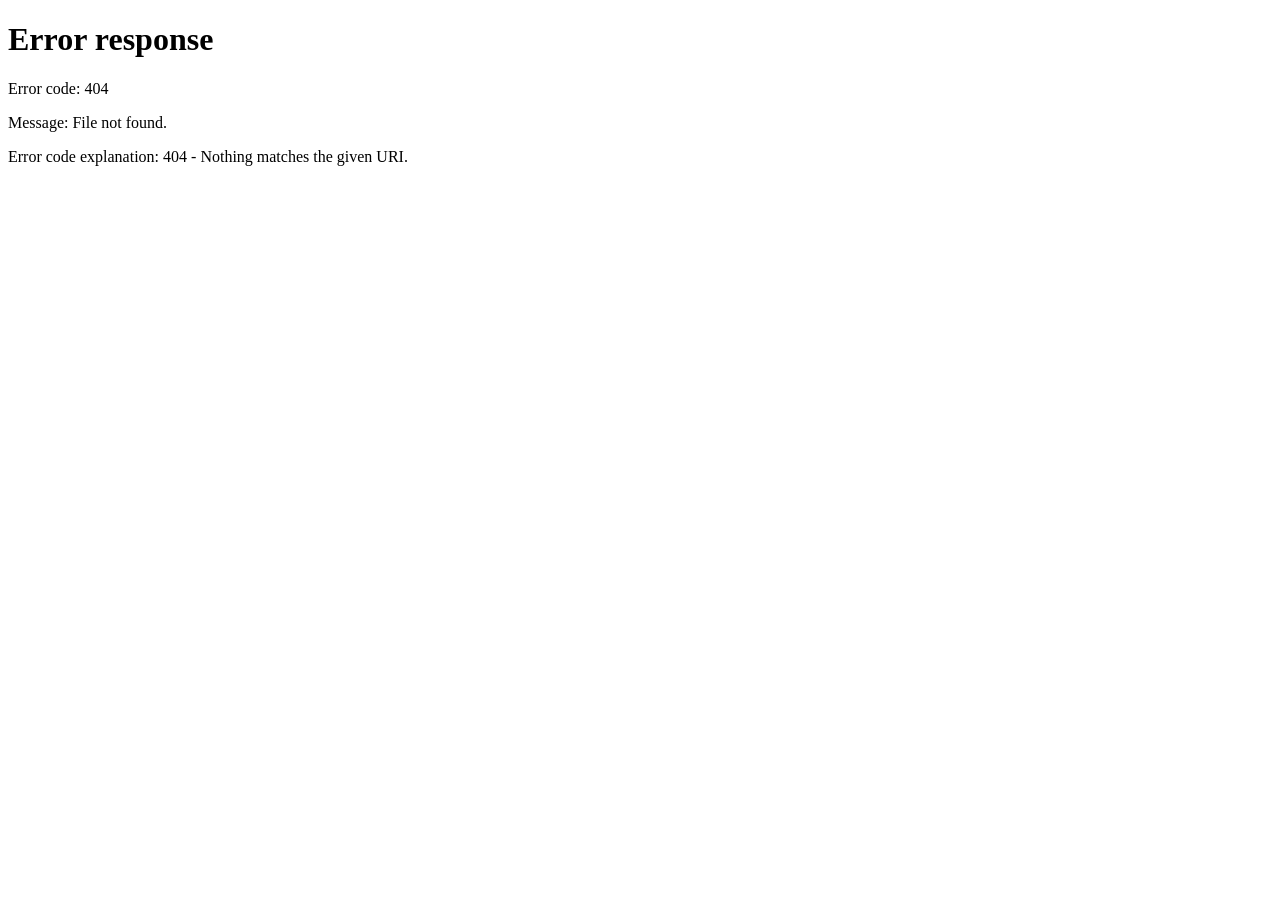
==== deploy/link.html @ 8513d025 "deploy: túnel da Cloudflare no lugar da VM e link fixo no GitHub Pages" ====
<!doctype html>
<!-- Link fixo do WatchMatch (docs/DEPLOY.md). O deploy/deploy.sh preenche o endereço do túnel e a data
     e publica esta página na branch gh-pages; o GitHub Pages a serve em https://lucasbinda.github.io/notComplete/
     e ela manda o visitante para o endereço atual do túnel da Cloudflare, que muda a cada subida. -->
<html lang="pt-BR">
  <head>
    <meta charset="UTF-8" />
    <meta name="viewport" content="width=device-width, initial-scale=1.0" />
    <meta http-equiv="refresh" content="0; url=__URL__" />
    <meta name="robots" content="noindex" />
    <title>WatchMatch</title>
    <style>
      :root { color-scheme: dark; }
      body {
        margin: 0;
        min-height: 100dvh;
        display: grid;
        place-items: center;
        background: hsl(235 22% 6%);
        color: hsl(235 25% 93%);
        font: 16px/1.6 system-ui, sans-serif;
        text-align: center;
        padding: 0 16px;
      }
      a { color: hsl(335 80% 64%); }
      small { color: hsl(235 14% 66%); }
    </style>
    <script>
      location.replace('__URL__')
    </script>
  </head>
  <body>
    <main>
      <h1>WatchMatch</h1>
      <p>Abrindo o site… Se não abrir sozinho, <a href="__URL__">clique aqui</a>.</p>
      <p><small>Endereço publicado em __QUANDO__. Se a página não carregar, o site está fora do ar no momento.</small></p>
    </main>
  </body>
</html>
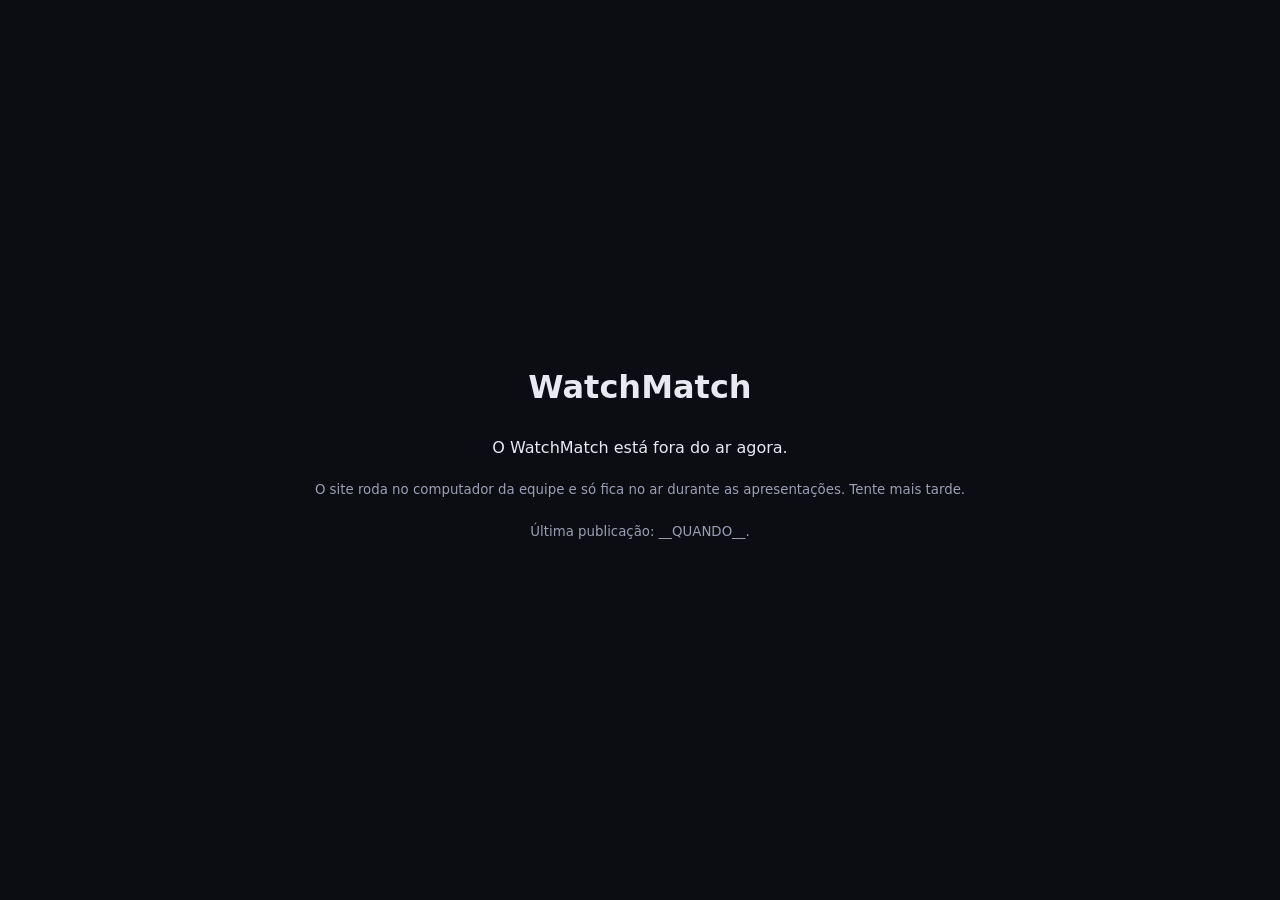
==== commit 1a90612a: "deploy: link fixo confere se o site está no ar e deploy.sh parar" ====
--- a/deploy/link.html
+++ b/deploy/link.html
@@ -1,12 +1,13 @@
 <!doctype html>
 <!-- Link fixo do WatchMatch (docs/DEPLOY.md). O deploy/deploy.sh preenche o endereço do túnel e a data
-     e publica esta página na branch gh-pages; o GitHub Pages a serve em https://lucasbinda.github.io/notComplete/
-     e ela manda o visitante para o endereço atual do túnel da Cloudflare, que muda a cada subida. -->
+     e publica esta página na branch gh-pages; o GitHub Pages a serve em https://lucasbinda.github.io/notComplete/.
+     Antes de redirecionar, a página confere se o site está no ar: carrega o ícone do site como imagem (imagem
+     de outro domínio não esbarra no CORS). Carregou: redireciona. Não carregou em 8 s (túnel caído, computador
+     desligado, ou "deploy/deploy.sh parar", que publica a página sem endereço): mostra que está fora do ar. -->
 <html lang="pt-BR">
   <head>
     <meta charset="UTF-8" />
     <meta name="viewport" content="width=device-width, initial-scale=1.0" />
-    <meta http-equiv="refresh" content="0; url=__URL__" />
     <meta name="robots" content="noindex" />
     <title>WatchMatch</title>
     <style>
@@ -24,16 +25,41 @@
       }
       a { color: hsl(335 80% 64%); }
       small { color: hsl(235 14% 66%); }
+      [hidden] { display: none; }
     </style>
-    <script>
-      location.replace('__URL__')
-    </script>
   </head>
   <body>
     <main>
       <h1>WatchMatch</h1>
-      <p>Abrindo o site… Se não abrir sozinho, <a href="__URL__">clique aqui</a>.</p>
-      <p><small>Endereço publicado em __QUANDO__. Se a página não carregar, o site está fora do ar no momento.</small></p>
+      <p id="checking">Abrindo o site…</p>
+      <div id="offline" hidden>
+        <p>O WatchMatch está fora do ar agora.</p>
+        <p><small>O site roda no computador da equipe e só fica no ar durante as apresentações. Tente mais tarde.</small></p>
+      </div>
+      <noscript><p>Sem JavaScript: <a href="__URL__">tente abrir o site</a>.</p></noscript>
+      <p><small>Última publicação: __QUANDO__.</small></p>
     </main>
+    <script>
+      const site = '__URL__'
+      const offline = () => {
+        document.getElementById('checking').hidden = true
+        document.getElementById('offline').hidden = false
+      }
+      if (!site.startsWith('https://')) {
+        offline()
+      } else {
+        const probe = new Image()
+        const timer = setTimeout(offline, 8000)
+        probe.onload = () => {
+          clearTimeout(timer)
+          location.replace(site)
+        }
+        probe.onerror = () => {
+          clearTimeout(timer)
+          offline()
+        }
+        probe.src = `${site}/favicon.svg?agora=${Date.now()}`
+      }
+    </script>
   </body>
 </html>
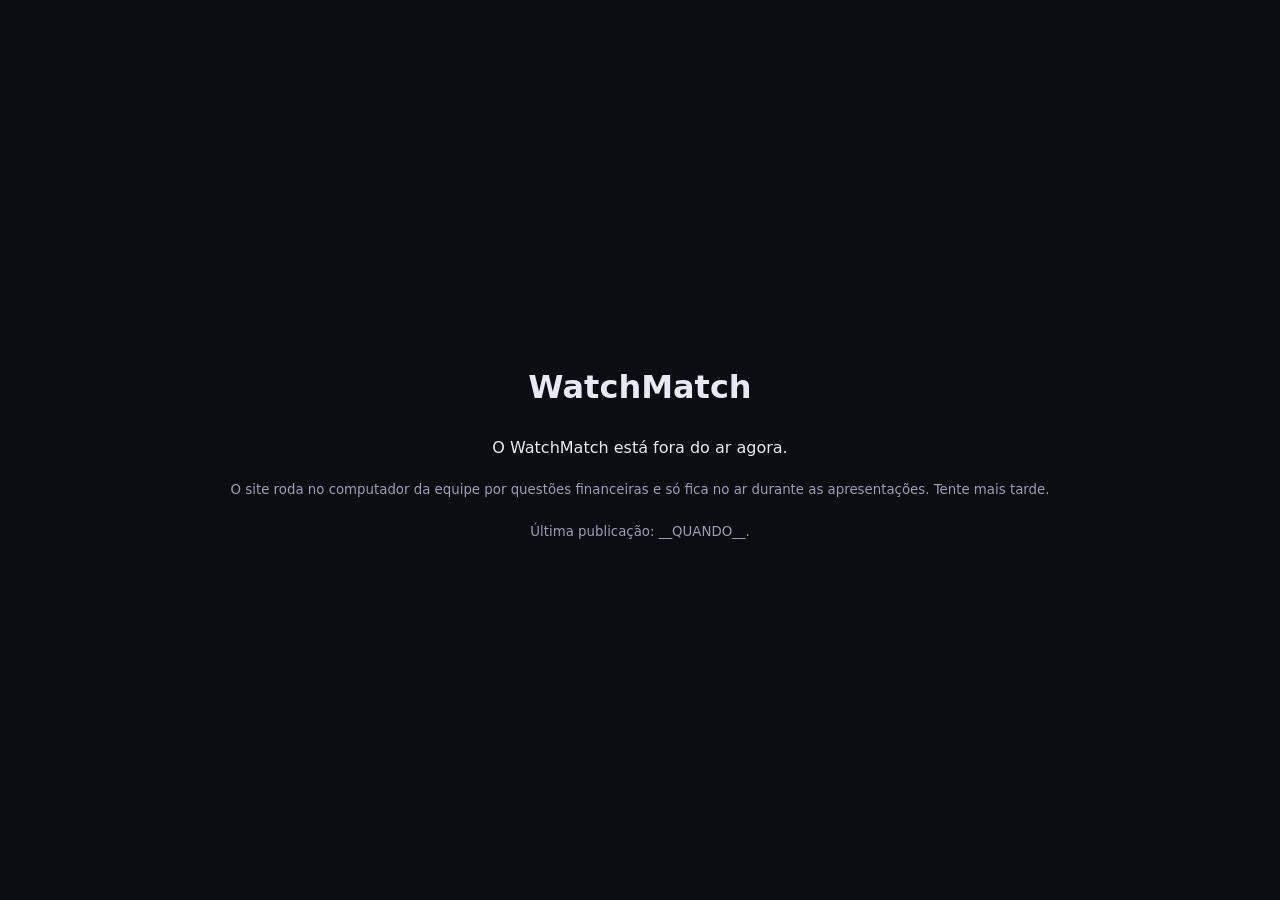
==== commit 84b34e05: "deploy: link fixo só é publicado quando o endereço ou a página mudam" ====
--- a/deploy/link.html
+++ b/deploy/link.html
@@ -34,7 +34,7 @@
       <p id="checking">Abrindo o site…</p>
       <div id="offline" hidden>
         <p>O WatchMatch está fora do ar agora.</p>
-        <p><small>O site roda no computador da equipe e só fica no ar durante as apresentações. Tente mais tarde.</small></p>
+        <p><small>O site roda no computador da equipe por questões financeiras e só fica no ar durante as apresentações. Tente mais tarde.</small></p>
       </div>
       <noscript><p>Sem JavaScript: <a href="__URL__">tente abrir o site</a>.</p></noscript>
       <p><small>Última publicação: __QUANDO__.</small></p>
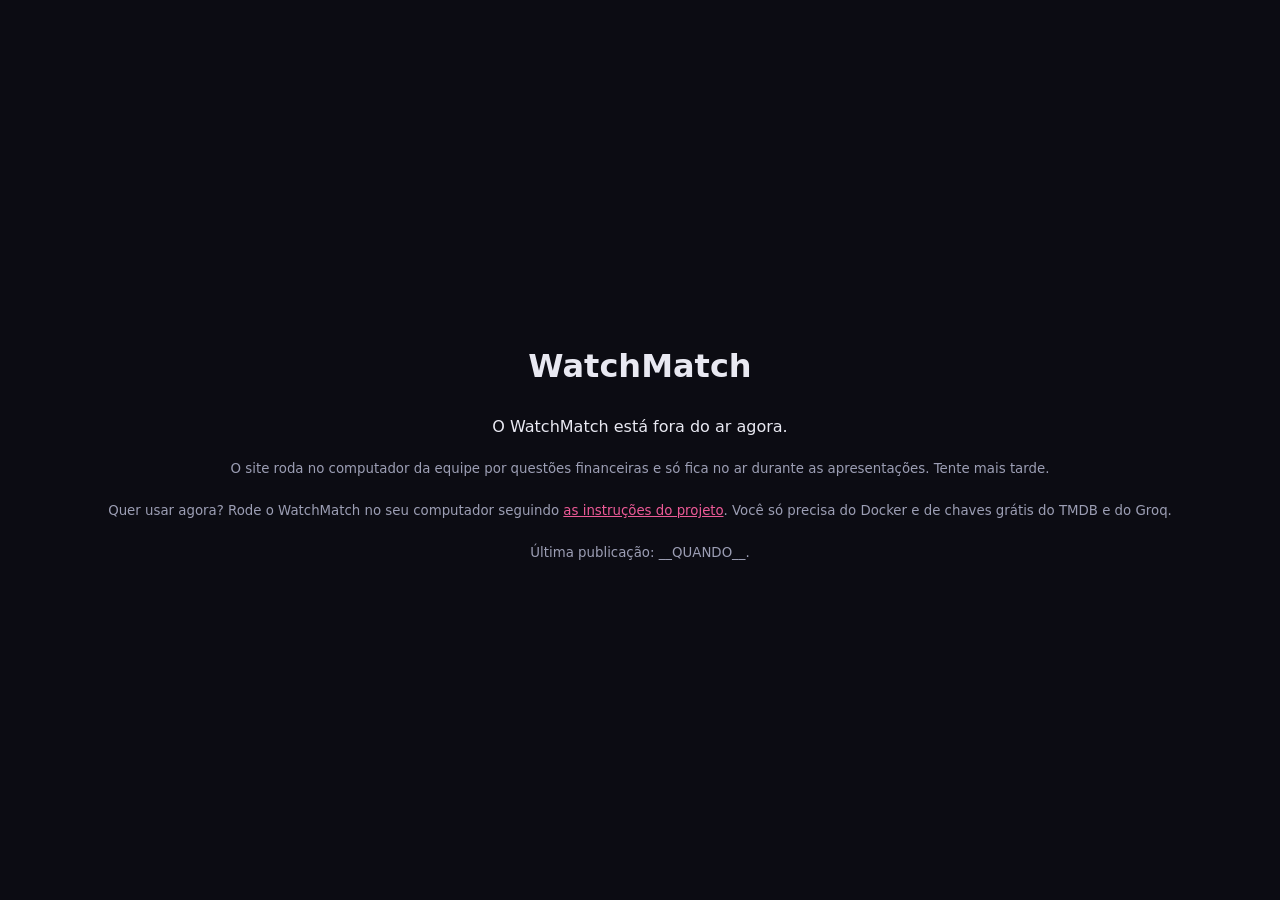
==== commit 4092c67d: "deploy: link fixo com o novo nome WatchMatch e instruções para rodar quando estiver fora do ar" ====
--- a/deploy/link.html
+++ b/deploy/link.html
@@ -1,6 +1,6 @@
 <!doctype html>
 <!-- Link fixo do WatchMatch (docs/DEPLOY.md). O deploy/deploy.sh preenche o endereço do túnel e a data
-     e publica esta página na branch gh-pages; o GitHub Pages a serve em https://lucasbinda.github.io/notComplete/.
+     e publica esta página na branch gh-pages; o GitHub Pages a serve em https://lucasbinda.github.io/WatchMatch/.
      Antes de redirecionar, a página confere se o site está no ar: carrega o ícone do site como imagem (imagem
      de outro domínio não esbarra no CORS). Carregou: redireciona. Não carregou em 8 s (túnel caído, computador
      desligado, ou "deploy/deploy.sh parar", que publica a página sem endereço): mostra que está fora do ar. -->
@@ -35,6 +35,7 @@
       <div id="offline" hidden>
         <p>O WatchMatch está fora do ar agora.</p>
         <p><small>O site roda no computador da equipe por questões financeiras e só fica no ar durante as apresentações. Tente mais tarde.</small></p>
+        <p><small>Quer usar agora? Rode o WatchMatch no seu computador seguindo <a href="https://github.com/LucasBinda/WatchMatch/blob/main/docs/COMO_RODAR.md">as instruções do projeto</a>. Você só precisa do Docker e de chaves grátis do TMDB e do Groq.</small></p>
       </div>
       <noscript><p>Sem JavaScript: <a href="__URL__">tente abrir o site</a>.</p></noscript>
       <p><small>Última publicação: __QUANDO__.</small></p>
